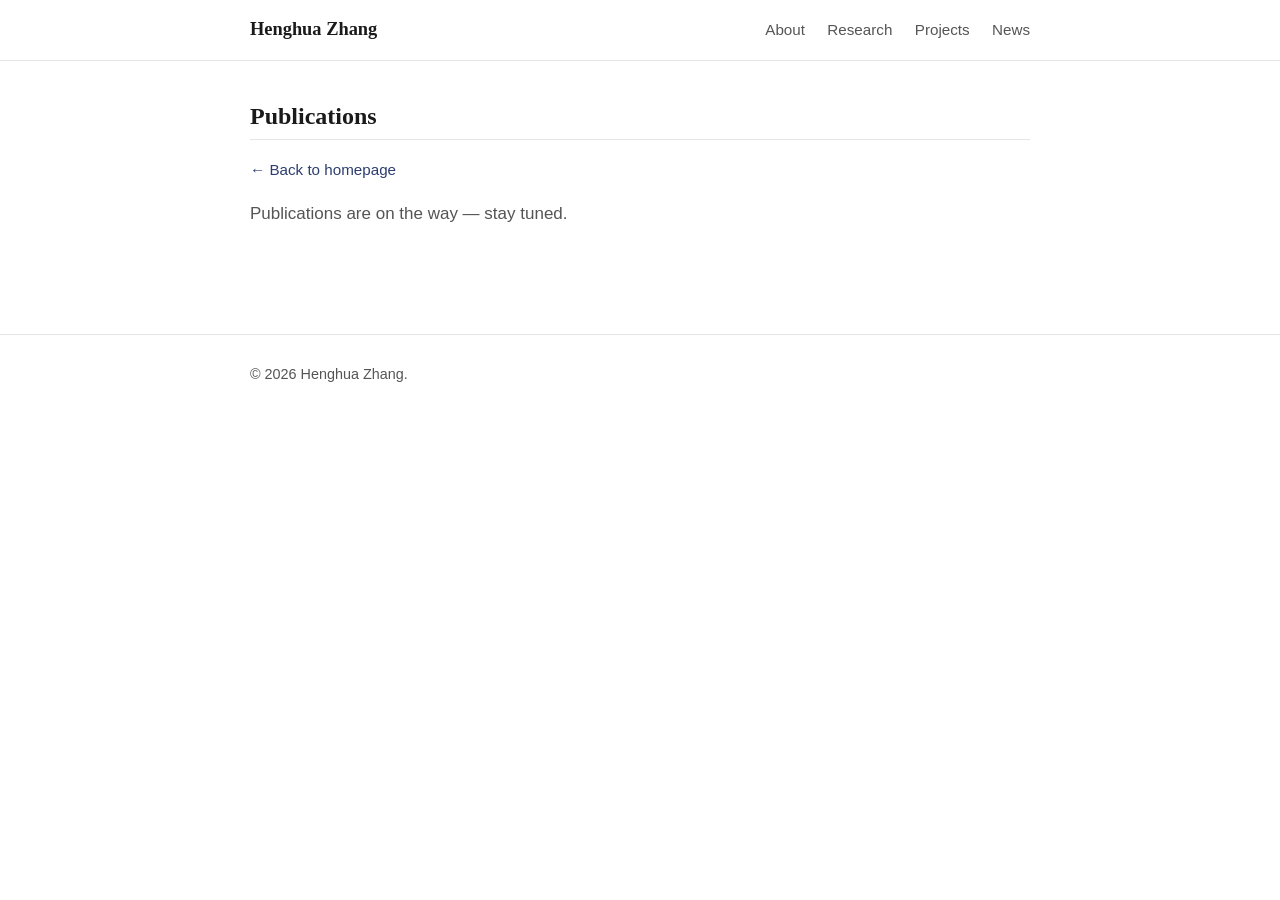
==== publications.html @ 89657edd "Add academic personal homepage" ====
<!DOCTYPE html>
<html lang="en">
<head>
  <meta charset="UTF-8" />
  <meta name="viewport" content="width=device-width, initial-scale=1.0" />
  <title>Publications — Henghua Zhang</title>
  <meta name="description" content="Publications by Henghua Zhang." />
  <link rel="stylesheet" href="css/style.css" />
</head>
<body>
  <!-- ===================== Header / Nav ===================== -->
  <header class="site-header">
    <nav class="nav container" aria-label="Primary">
      <a class="nav-brand" href="index.html">Henghua Zhang</a>
      <button class="nav-toggle" aria-label="Toggle navigation menu" aria-expanded="false" aria-controls="nav-menu">
        <span></span><span></span><span></span>
      </button>
      <ul class="nav-menu" id="nav-menu">
        <li><a href="index.html#about">About</a></li>
        <li><a href="index.html#research">Research</a></li>
        <li><a href="index.html#projects">Projects</a></li>
        <li><a href="index.html#news">News</a></li>
      </ul>
    </nav>
  </header>

  <main>
    <section class="section container" style="padding-top:2.5rem">
      <h2 class="section-title">Publications</h2>
      <p class="section-more" style="margin-top:0">
        <a href="index.html">&larr; Back to homepage</a>
      </p>

      <p style="color:var(--color-muted)">
        Publications are on the way &mdash; stay tuned.
      </p>

      <!-- 有论文后：按年份分组，复制下面这段修改即可
      <h3 style="margin:1.5rem 0 0.5rem">2026</h3>
      <ul class="pub-list">
        <li class="pub-item">
          <span class="pub-year">2026</span>
          <div class="pub-body">
            <p class="pub-titletext">论文标题</p>
            <p class="pub-authors"><strong>Henghua Zhang</strong>, Coauthor A, Coauthor B</p>
            <p class="pub-venue">会议/期刊, 2026</p>
            <p class="pub-links">
              <a href="#" target="_blank" rel="noopener">PDF</a>
              <a href="#" target="_blank" rel="noopener">Code</a>
            </p>
          </div>
        </li>
      </ul>
      -->
    </section>
  </main>

  <footer class="site-footer">
    <div class="container">
      <p>&copy; <span id="year"></span> Henghua Zhang.</p>
    </div>
  </footer>

  <script src="js/main.js"></script>
</body>
</html>
---- css/style.css ----
/* ============================================================
   Academic Homepage — Global Styles
   Design: white background, dark text, single restrained accent,
   serif headings for an academic feel, minimal decoration.
   ============================================================ */

:root {
  --color-bg: #ffffff;
  --color-text: #1a1a1a;
  --color-muted: #555555;
  --color-accent: #2c3e70;      /* deep indigo — the only accent color */
  --color-accent-soft: #eef1f8;
  --color-border: #e5e5e5;

  --font-body: -apple-system, BlinkMacSystemFont, "Segoe UI", Roboto,
    "Helvetica Neue", "PingFang SC", "Microsoft YaHei", Arial, sans-serif;
  --font-head: Georgia, "Times New Roman", "Songti SC", serif;

  --maxw: 820px;
  --space: 1rem;
}

/* ---------- Reset / base ---------- */
*,
*::before,
*::after { box-sizing: border-box; }

html { scroll-behavior: smooth; }

body {
  margin: 0;
  font-family: var(--font-body);
  color: var(--color-text);
  background: var(--color-bg);
  line-height: 1.7;
  font-size: 17px;
  -webkit-font-smoothing: antialiased;
}

/* account for sticky header when jumping to anchors */
section[id] { scroll-margin-top: 72px; }

a {
  color: var(--color-accent);
  text-decoration: none;
  transition: color 0.15s ease, border-color 0.15s ease;
}
a:hover { text-decoration: underline; }

h1, h2, h3 { font-family: var(--font-head); font-weight: 600; line-height: 1.3; }

img { max-width: 100%; display: block; }

.container {
  width: 100%;
  max-width: var(--maxw);
  margin-inline: auto;
  padding-inline: 1.25rem;
}

/* ---------- Header / Nav ---------- */
.site-header {
  position: sticky;
  top: 0;
  z-index: 100;
  background: rgba(255, 255, 255, 0.92);
  backdrop-filter: saturate(180%) blur(6px);
  border-bottom: 1px solid var(--color-border);
}

.nav {
  display: flex;
  align-items: center;
  justify-content: space-between;
  min-height: 60px;
}

.nav-brand {
  font-family: var(--font-head);
  font-size: 1.15rem;
  font-weight: 600;
  color: var(--color-text);
}
.nav-brand:hover { text-decoration: none; color: var(--color-accent); }

.nav-menu {
  list-style: none;
  display: flex;
  gap: 1.4rem;
  margin: 0;
  padding: 0;
}
.nav-menu a {
  color: var(--color-muted);
  font-size: 0.95rem;
  padding-bottom: 2px;
  border-bottom: 2px solid transparent;
}
.nav-menu a:hover { color: var(--color-text); text-decoration: none; }
.nav-menu a.active {
  color: var(--color-text);
  border-bottom-color: var(--color-accent);
}

.nav-toggle {
  display: none;
  flex-direction: column;
  justify-content: center;
  gap: 5px;
  width: 40px;
  height: 40px;
  padding: 0;
  background: none;
  border: none;
  cursor: pointer;
}
.nav-toggle span {
  display: block;
  width: 22px;
  height: 2px;
  background: var(--color-text);
  transition: transform 0.2s ease, opacity 0.2s ease;
}

/* ---------- Hero ---------- */
.hero {
  display: flex;
  align-items: center;
  gap: 2rem;
  padding-top: 3rem;
  padding-bottom: 2.5rem;
}
.hero-avatar {
  flex: 0 0 auto;
  width: 160px;
  height: 160px;
  border-radius: 50%;
  overflow: hidden;
  background: var(--color-accent-soft);
  border: 1px solid var(--color-border);
}
.hero-avatar img { width: 100%; height: 100%; object-fit: cover; }

.hero-info h1 { margin: 0 0 0.25rem; font-size: 1.9rem; }
.hero-title { margin: 0; font-size: 1.05rem; color: var(--color-text); }
.hero-affil { margin: 0.15rem 0 0.75rem; color: var(--color-muted); }
.hero-bio { margin: 0 0 1rem; color: var(--color-text); }

.hero-links {
  list-style: none;
  display: flex;
  flex-wrap: wrap;
  gap: 0.5rem 1.1rem;
  margin: 0;
  padding: 0;
  font-size: 0.95rem;
}

/* ---------- Sections ---------- */
.section { padding-top: 2.5rem; padding-bottom: 0.5rem; }
.section:last-of-type { padding-bottom: 2.5rem; }

.section-title {
  margin: 0 0 1.1rem;
  font-size: 1.5rem;
  padding-bottom: 0.4rem;
  border-bottom: 1px solid var(--color-border);
}
.section-more { margin-top: 1rem; font-size: 0.95rem; }

/* Research interests */
.research-list {
  margin: 0;
  padding-left: 1.2rem;
}
.research-list li { margin-bottom: 0.35rem; }

/* Publications */
.pub-list { list-style: none; margin: 0; padding: 0; }
.pub-item {
  display: flex;
  gap: 1rem;
  padding: 0.9rem 0;
  border-bottom: 1px solid var(--color-border);
}
.pub-item:last-child { border-bottom: none; }
.pub-year {
  flex: 0 0 3.2rem;
  font-family: var(--font-head);
  color: var(--color-accent);
  font-weight: 600;
}
.pub-body { flex: 1; }
.pub-titletext { margin: 0 0 0.2rem; font-weight: 600; }
.pub-authors { margin: 0; color: var(--color-muted); font-size: 0.95rem; }
.pub-venue { margin: 0.1rem 0; font-style: italic; color: var(--color-muted); font-size: 0.95rem; }
.pub-links { margin: 0.25rem 0 0; font-size: 0.9rem; }
.pub-links a { margin-right: 0.9rem; }

/* Projects */
.project-grid {
  display: grid;
  grid-template-columns: repeat(auto-fit, minmax(240px, 1fr));
  gap: 1rem;
}
.project-card {
  border: 1px solid var(--color-border);
  border-radius: 6px;
  padding: 1rem 1.1rem;
}
.project-card h3 { margin: 0 0 0.4rem; font-size: 1.1rem; }
.project-card p { margin: 0 0 0.5rem; color: var(--color-muted); font-size: 0.95rem; }
.project-links { font-size: 0.9rem; }
.project-links a { margin-right: 0.9rem; }

/* News */
.news-list { list-style: none; margin: 0; padding: 0; }
.news-item {
  display: flex;
  gap: 1rem;
  padding: 0.5rem 0;
  border-bottom: 1px dashed var(--color-border);
}
.news-item:last-child { border-bottom: none; }
.news-date {
  flex: 0 0 5.5rem;
  color: var(--color-accent);
  font-variant-numeric: tabular-nums;
  font-size: 0.95rem;
}
.news-text { flex: 1; }

/* ---------- Footer ---------- */
.site-footer {
  margin-top: 3rem;
  border-top: 1px solid var(--color-border);
  padding: 1.5rem 0;
  color: var(--color-muted);
  font-size: 0.9rem;
}
.site-footer p { margin: 0.2rem 0; }

/* ---------- Responsive ---------- */
@media (max-width: 640px) {
  body { font-size: 16px; }

  .nav-toggle { display: flex; }
  .nav-menu {
    position: absolute;
    top: 60px;
    left: 0;
    right: 0;
    flex-direction: column;
    gap: 0;
    background: var(--color-bg);
    border-bottom: 1px solid var(--color-border);
    max-height: 0;
    overflow: hidden;
    transition: max-height 0.25s ease;
  }
  .nav-menu.open { max-height: 320px; }
  .nav-menu li { border-top: 1px solid var(--color-border); }
  .nav-menu a { display: block; padding: 0.8rem 1.25rem; border-bottom: none; }
  .nav-menu a.active { border-bottom: none; color: var(--color-accent); }

  .hero {
    flex-direction: column;
    text-align: center;
    gap: 1.25rem;
    padding-top: 2rem;
  }
  .hero-links { justify-content: center; }
  .pub-item { flex-direction: column; gap: 0.2rem; }
  .pub-year { flex-basis: auto; }
  .news-item { flex-direction: column; gap: 0.1rem; }
  .news-date { flex-basis: auto; }
}
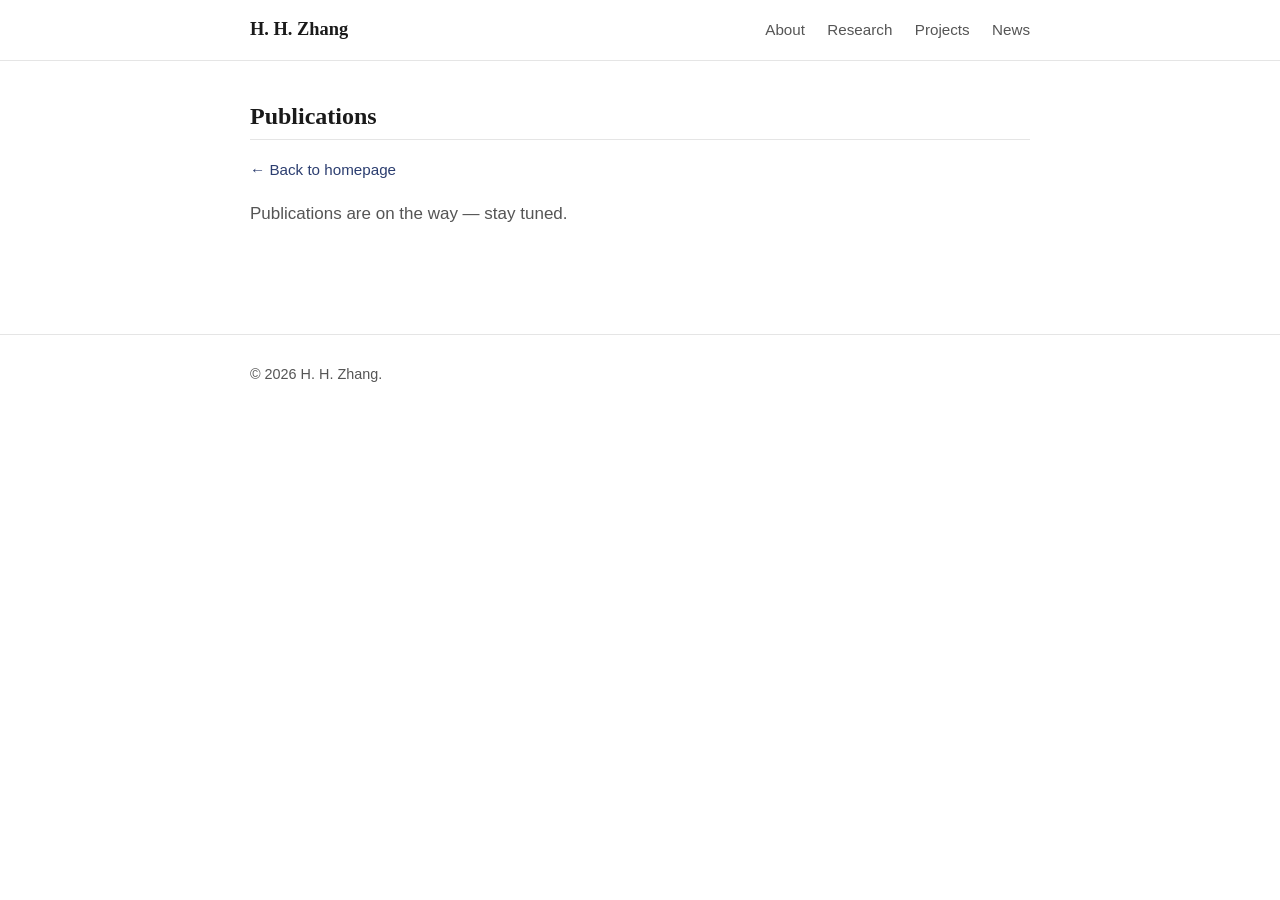
==== commit 68574336: "Use display name H. H. Zhang" ====
--- a/publications.html
+++ b/publications.html
@@ -3,15 +3,15 @@
 <head>
   <meta charset="UTF-8" />
   <meta name="viewport" content="width=device-width, initial-scale=1.0" />
-  <title>Publications — Henghua Zhang</title>
-  <meta name="description" content="Publications by Henghua Zhang." />
+  <title>Publications — H. H. Zhang</title>
+  <meta name="description" content="Publications by H. H. Zhang." />
   <link rel="stylesheet" href="css/style.css" />
 </head>
 <body>
   <!-- ===================== Header / Nav ===================== -->
   <header class="site-header">
     <nav class="nav container" aria-label="Primary">
-      <a class="nav-brand" href="index.html">Henghua Zhang</a>
+      <a class="nav-brand" href="index.html">H. H. Zhang</a>
       <button class="nav-toggle" aria-label="Toggle navigation menu" aria-expanded="false" aria-controls="nav-menu">
         <span></span><span></span><span></span>
       </button>
@@ -42,7 +42,7 @@
           <span class="pub-year">2026</span>
           <div class="pub-body">
             <p class="pub-titletext">论文标题</p>
-            <p class="pub-authors"><strong>Henghua Zhang</strong>, Coauthor A, Coauthor B</p>
+            <p class="pub-authors"><strong>H. H. Zhang</strong>, Coauthor A, Coauthor B</p>
             <p class="pub-venue">会议/期刊, 2026</p>
             <p class="pub-links">
               <a href="#" target="_blank" rel="noopener">PDF</a>
@@ -57,7 +57,7 @@
 
   <footer class="site-footer">
     <div class="container">
-      <p>&copy; <span id="year"></span> Henghua Zhang.</p>
+      <p>&copy; <span id="year"></span> H. H. Zhang.</p>
     </div>
   </footer>
 
